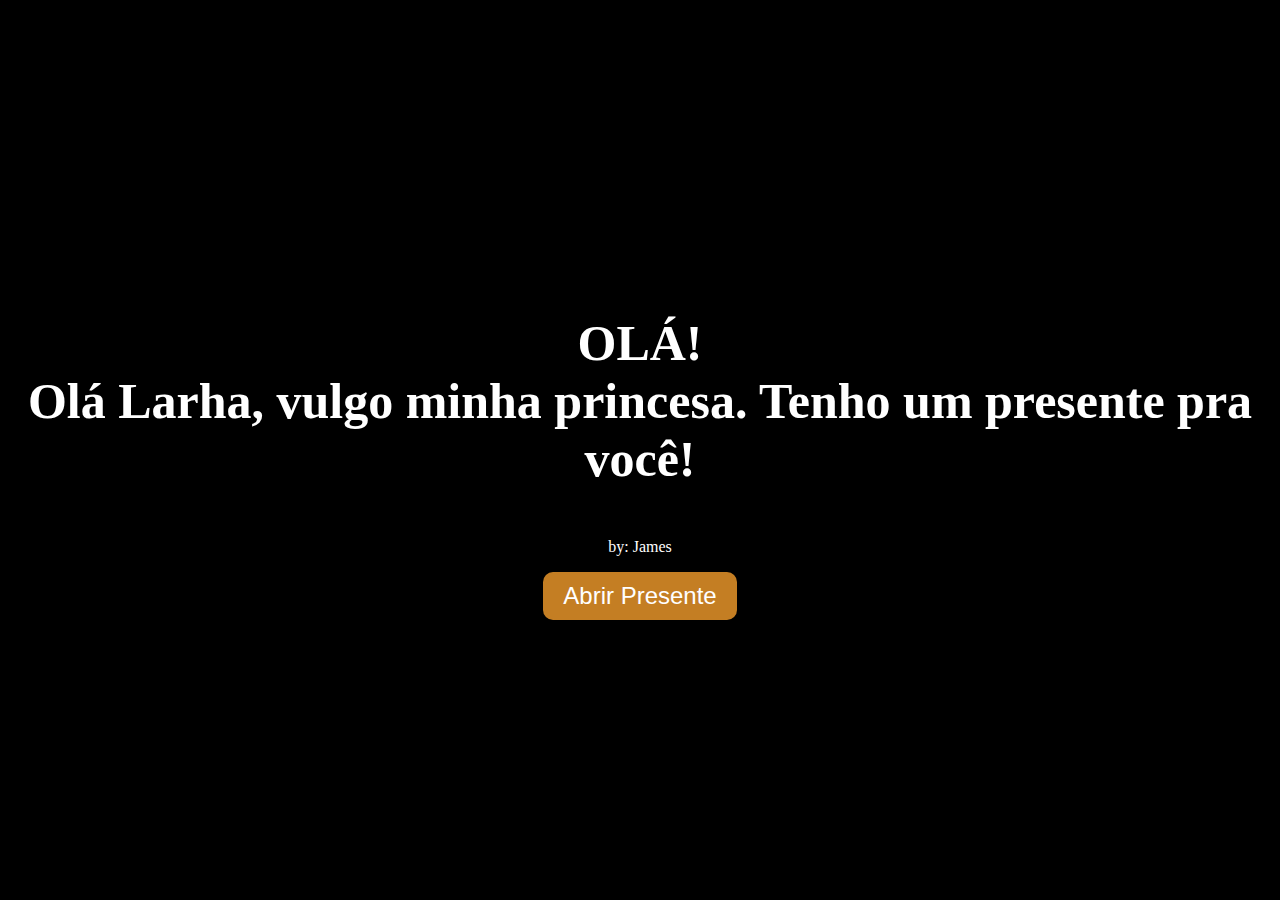
==== index.html @ 2b3ec2d5 "update" ====
<!DOCTYPE html>
<html lang="en">
<head>
    <meta charset="UTF-8">
    <meta name="viewport" content="width=device-width, initial-scale=1.0">
    <title>Para Lahra</title>
    <link rel="stylesheet" href="./inicio.css">
</head>
<body>
    <h1>OLÁ! <br>Olá Larha, vulgo minha princesa. Tenho um presente pra você!</h1>
    <p>by: James</p>
    <a href="./Flores/flower.html"><button >Abrir Presente</button></a>
</body>
</html>
---- inicio.css ----
body {
    background-color: black;
    display: flex;
    flex-direction: column;
    align-items: center;
    justify-content: center;
    height: 100vh;
    margin: 0;
    width: 100%;
   
}

h1 {
    color: white;
    font-size: 50px;
    text-align: center;
}

p {
    color: white;
    text-align: center;
}

button {
    background-color: rgb(196, 126, 35);
    color: white;
    border: none;
    border-radius: 10px;
    padding: 10px 20px;
    font-size: 24px;
    cursor: pointer;
}
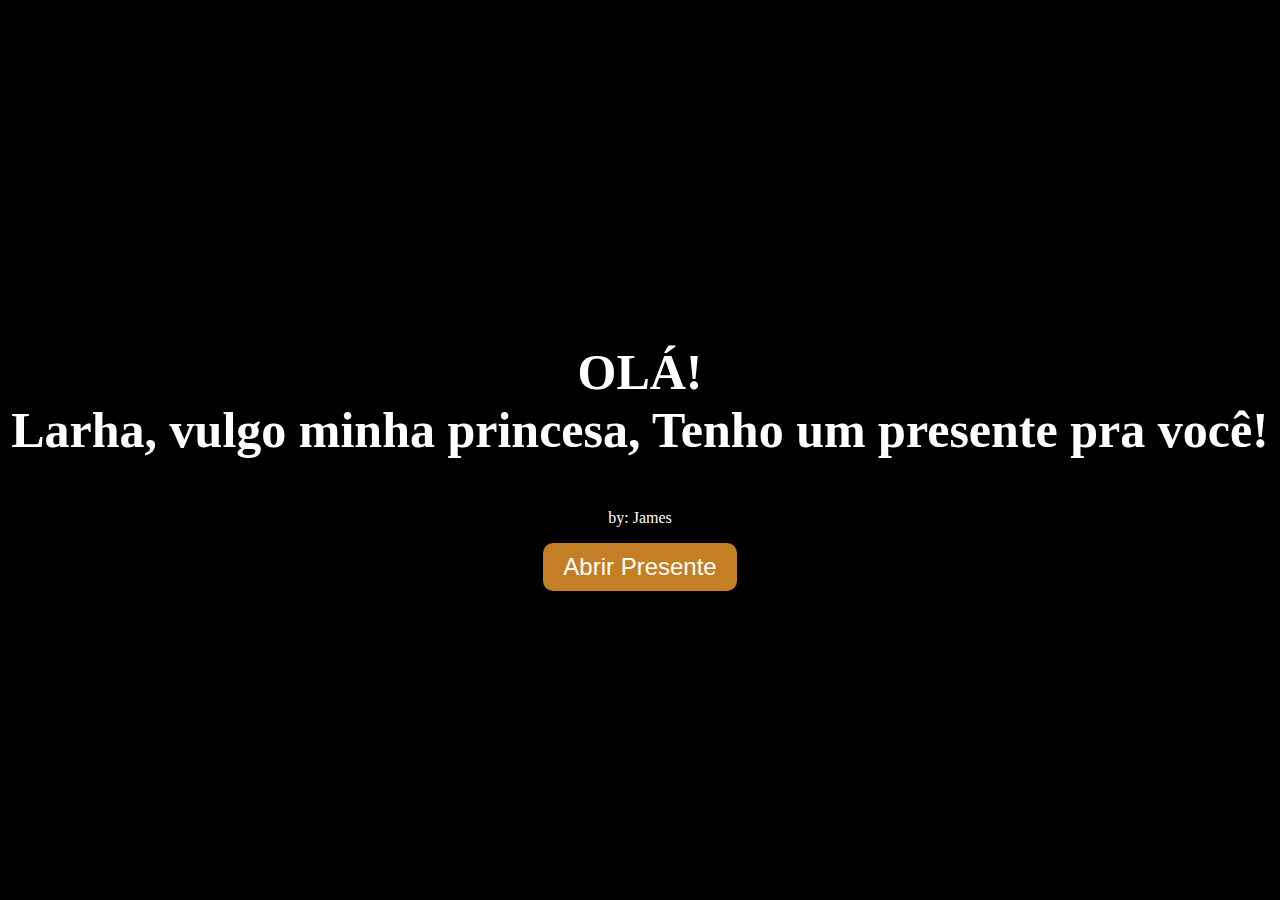
==== commit dd0d9af6: "Finalizado!!" ====
--- a/index.html
+++ b/index.html
@@ -7,7 +7,7 @@
     <link rel="stylesheet" href="./inicio.css">
 </head>
 <body>
-    <h1>OLÁ! <br>Olá Larha, vulgo minha princesa. Tenho um presente pra você!</h1>
+    <h1>OLÁ! <br>Larha, vulgo minha princesa, Tenho um presente pra você!</h1>
     <p>by: James</p>
     <a href="./Flores/flower.html"><button >Abrir Presente</button></a>
 </body>
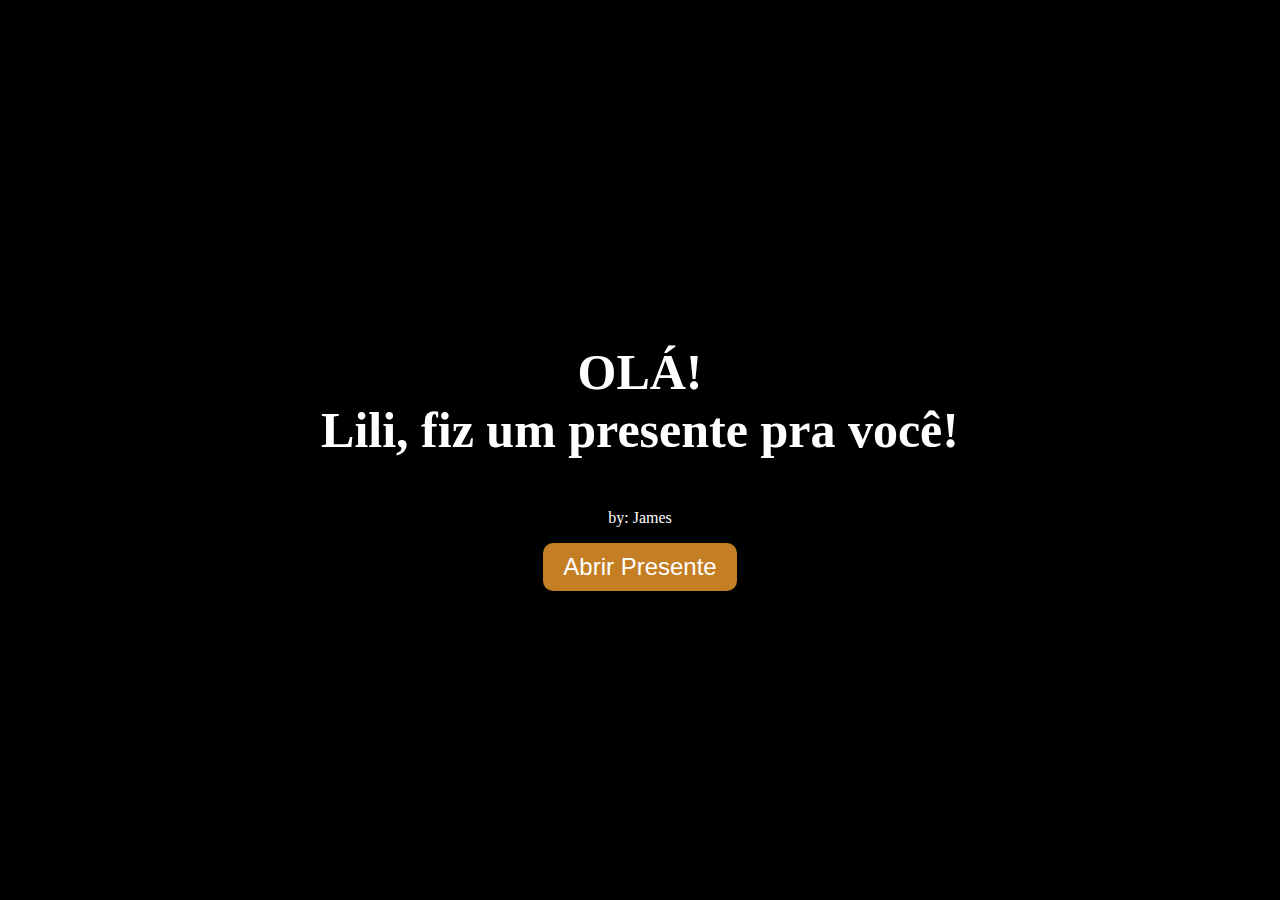
==== commit 453a1213: "Update index.html" ====
--- a/index.html
+++ b/index.html
@@ -3,12 +3,12 @@
 <head>
     <meta charset="UTF-8">
     <meta name="viewport" content="width=device-width, initial-scale=1.0">
-    <title>Para Lahra</title>
+    <title>Para Lili</title>
     <link rel="stylesheet" href="./inicio.css">
 </head>
 <body>
-    <h1>OLÁ! <br>Larha, vulgo minha princesa, Tenho um presente pra você!</h1>
+    <h1>OLÁ! <br>Lili, fiz um presente pra você!</h1>
     <p>by: James</p>
     <a href="./Flores/flower.html"><button >Abrir Presente</button></a>
 </body>
-</html>+</html>
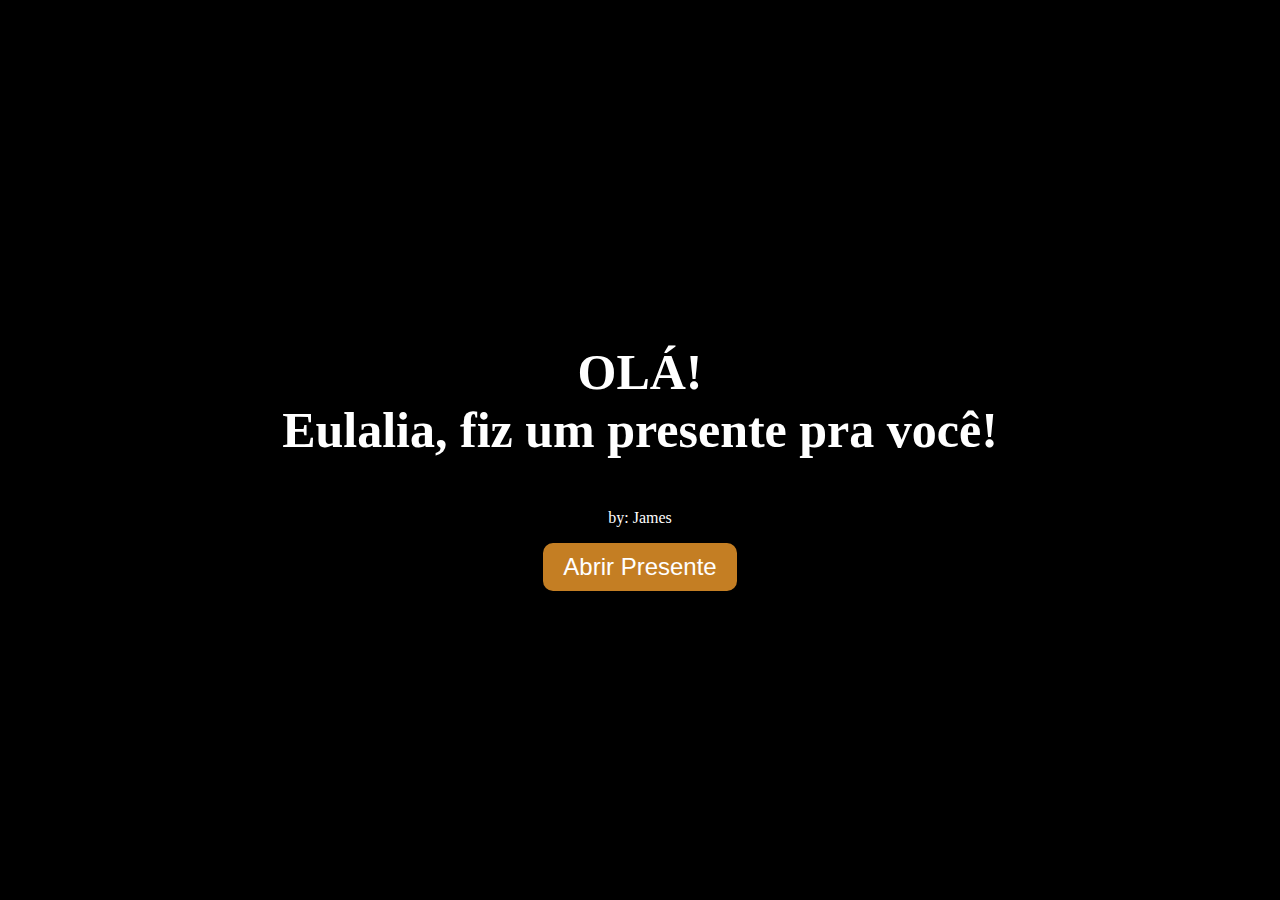
==== commit a0cbe2b7: "Update index.html" ====
--- a/index.html
+++ b/index.html
@@ -3,11 +3,11 @@
 <head>
     <meta charset="UTF-8">
     <meta name="viewport" content="width=device-width, initial-scale=1.0">
-    <title>Para Lili</title>
+    <title>Para Eulalia </title>
     <link rel="stylesheet" href="./inicio.css">
 </head>
 <body>
-    <h1>OLÁ! <br>Lili, fiz um presente pra você!</h1>
+    <h1>OLÁ! <br>Eulalia, fiz um presente pra você!</h1>
     <p>by: James</p>
     <a href="./Flores/flower.html"><button >Abrir Presente</button></a>
 </body>
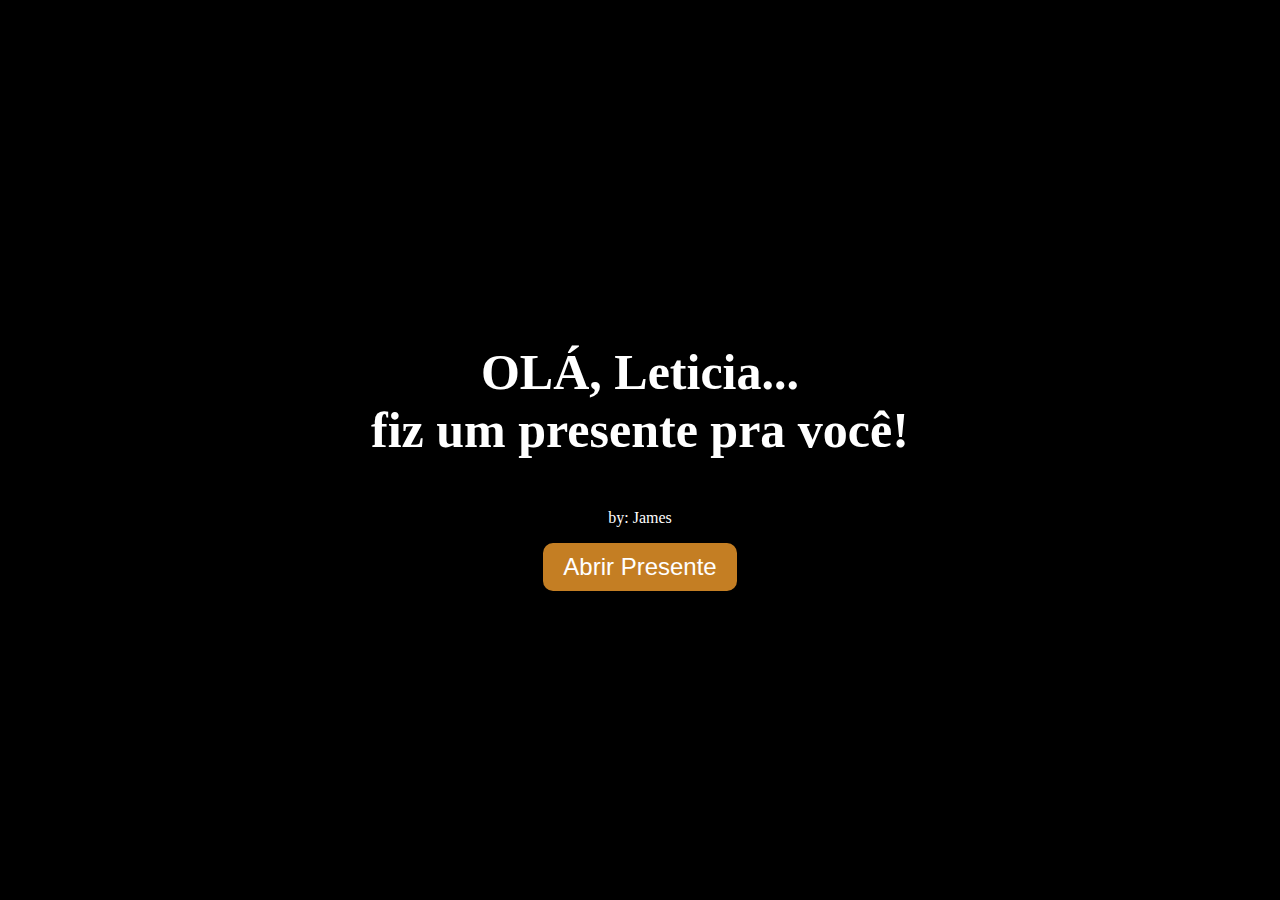
==== commit 3df3e90c: "Update index.html" ====
--- a/index.html
+++ b/index.html
@@ -3,11 +3,11 @@
 <head>
     <meta charset="UTF-8">
     <meta name="viewport" content="width=device-width, initial-scale=1.0">
-    <title>Para Eulalia </title>
+    <title>Para Leiticia </title>
     <link rel="stylesheet" href="./inicio.css">
 </head>
 <body>
-    <h1>OLÁ! <br>Eulalia, fiz um presente pra você!</h1>
+    <h1>OLÁ, Leticia... <br>fiz um presente pra você!</h1>
     <p>by: James</p>
     <a href="./Flores/flower.html"><button >Abrir Presente</button></a>
 </body>
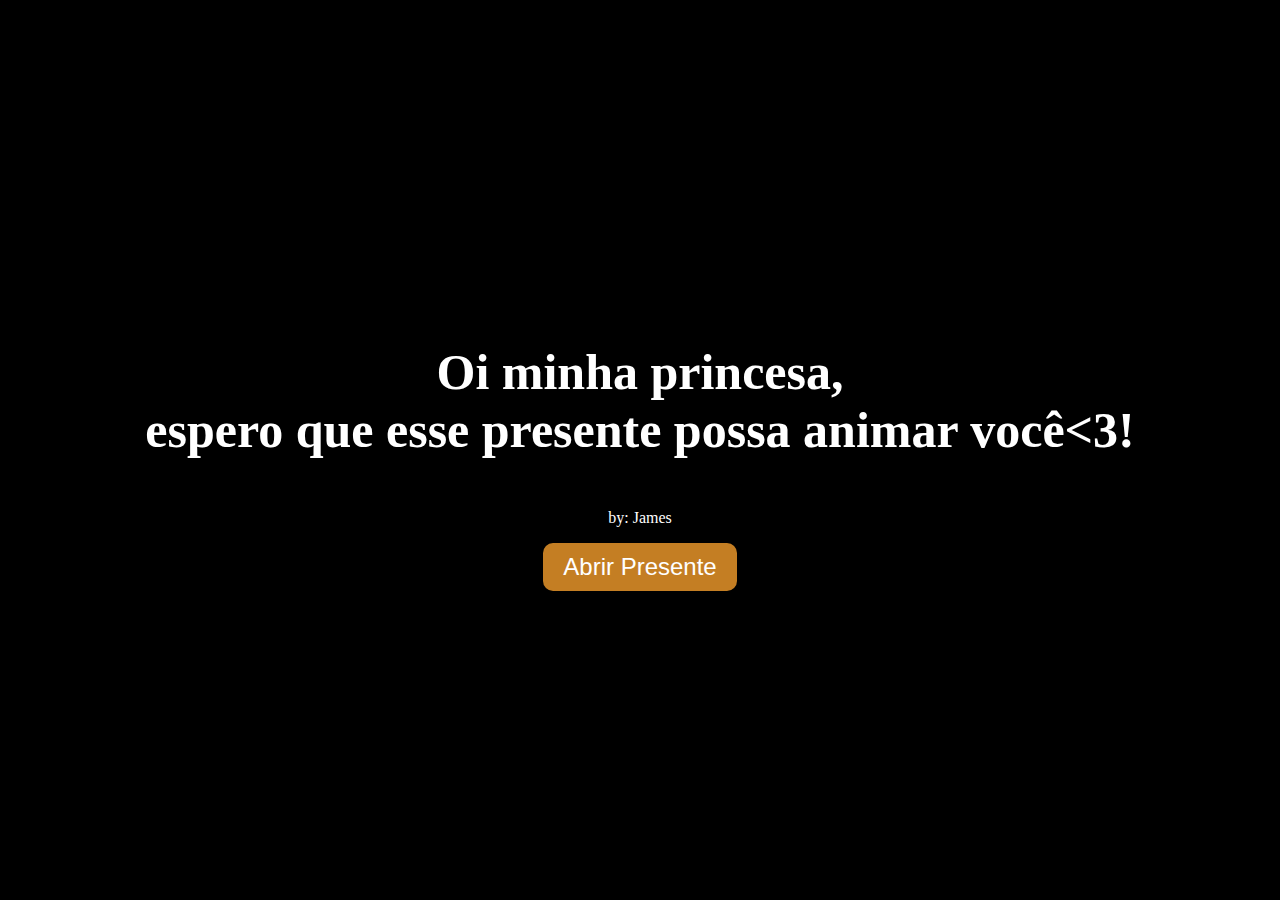
==== commit 58732468: "Update index.html" ====
--- a/index.html
+++ b/index.html
@@ -3,12 +3,12 @@
 <head>
     <meta charset="UTF-8">
     <meta name="viewport" content="width=device-width, initial-scale=1.0">
-    <title>Para Leiticia </title>
+    <title>Para Tif </title>
     <link rel="stylesheet" href="./inicio.css">
 </head>
 <body>
-    <h1>OLÁ, Leticia... <br>fiz um presente pra você!</h1>
+    <h1>Oi minha princesa, <br>espero que esse presente possa animar você<3! </h1>
     <p>by: James</p>
-    <a href="./Flores/flower.html"><button >Abrir Presente</button></a>
+    <a href="./Flores/flower.html"><button>Abrir Presente</button></a>
 </body>
 </html>
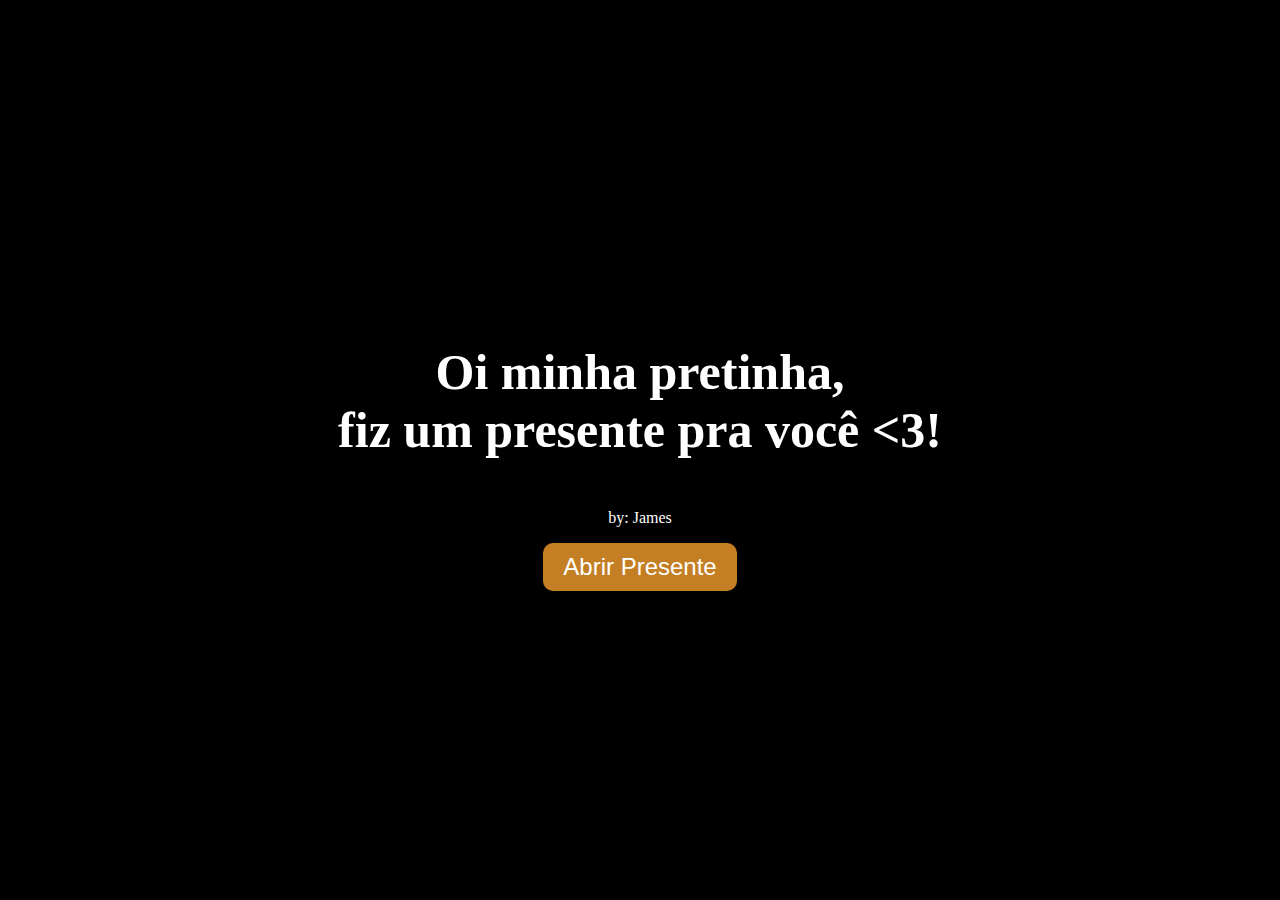
==== commit 810ad653: "Update index.html" ====
--- a/index.html
+++ b/index.html
@@ -3,11 +3,13 @@
 <head>
     <meta charset="UTF-8">
     <meta name="viewport" content="width=device-width, initial-scale=1.0">
-    <title>Para Tif </title>
+    <title>
+    Leoa 🦁
+    </title>
     <link rel="stylesheet" href="./inicio.css">
 </head>
 <body>
-    <h1>Oi minha princesa, <br>espero que esse presente possa animar você<3! </h1>
+    <h1>Oi minha pretinha, <br> fiz um presente pra você <3! </h1>
     <p>by: James</p>
     <a href="./Flores/flower.html"><button>Abrir Presente</button></a>
 </body>
